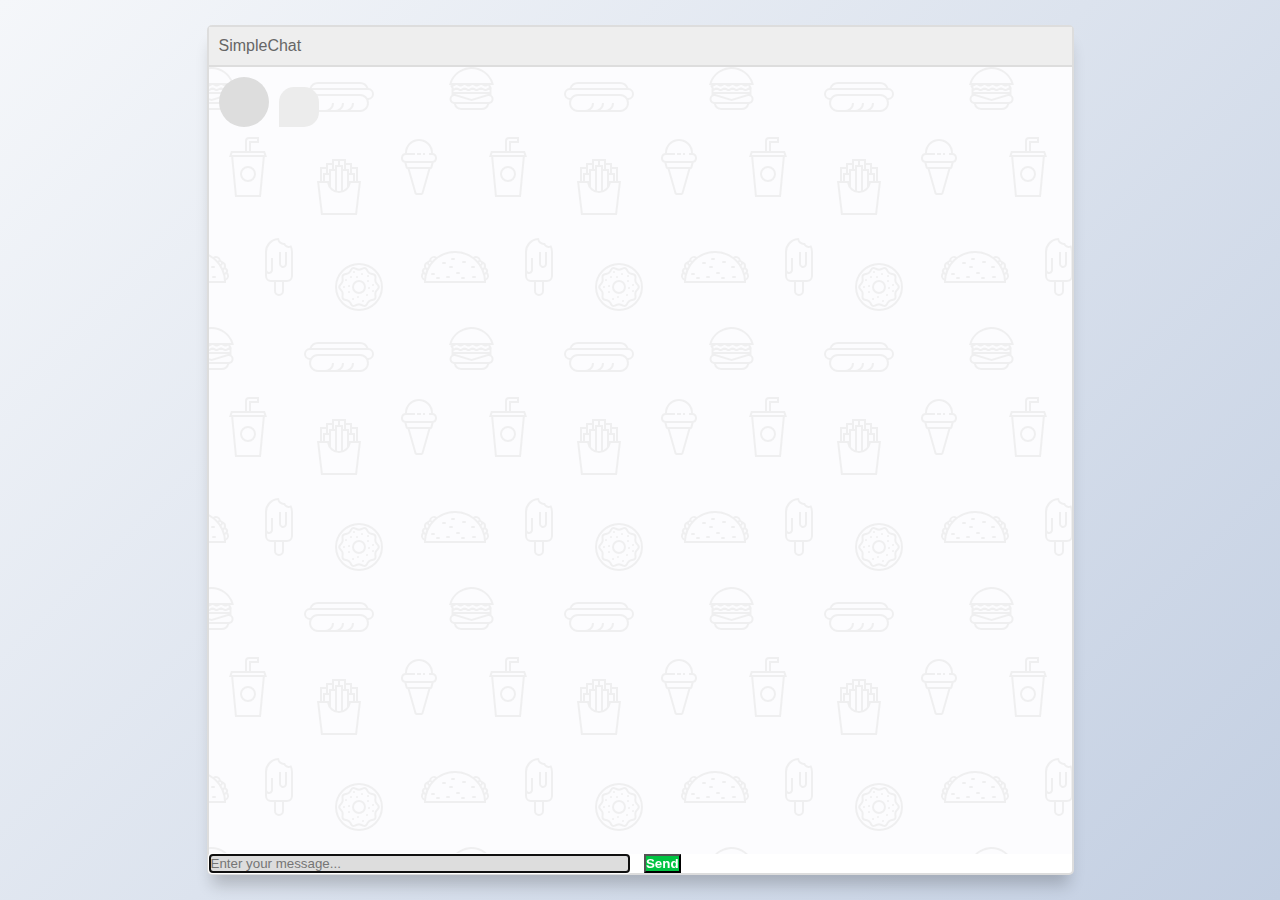
==== WEB16/public/index.html @ 03cee840 "chat" ====
<html>

<head>
<title>EventSource Chatting program</title>
<script src="https://ajax.googleapis.com/ajax/libs/jquery/3.4.1/jquery.min.js"></script>
<script src="chat.js"></script>
<link rel="stylesheet" href="style.css">
</head>

<section class="msger">
  <header class="msger-header">
    <div class="msger-header-title">
      <i class="fas fa-comment-alt"></i> SimpleChat</div>
        <div class="msger-header-options">
      <span><i class="fas fa-cog"></i></span>
    </div>
  </header>

  <main class="msger-chat">
    <div class="msg left-msg">
      <div
       class="msg-img"
       style="background-image: url(https://image.flaticon.com/icons/svg/327/327779.svg)"
      ></div>

      <div class="msg-bubble">
        <div class="msg-info">
          <div class="msg-info-name">
        </div>
        </div>

        <div class="msg-text">
          <div id="chat-log"></div>
        </div>
      </div>
    </div>

      </div>
    </div>
  </main>
        

<form id="input-form">
    <input type="text" id="chat-msg" size="50" class="msger-input" placeholder="Enter your message..." autofocus />
    <button type="submit" value="Send"  class="msger-send-btn"/>Send</button>
</form>

</body>
</html>
---- WEB16/public/style.css ----
:root {
    --body-bg: linear-gradient(135deg, #f5f7fa 0%, #c3cfe2 100%);
    --msger-bg: #fff;
    --border: 2px solid #ddd;
    --left-msg-bg: #ececec;
    --right-msg-bg: #579ffb;
  }
  
  html {
    box-sizing: border-box;
  }
  
  *,
  *:before,
  *:after {
    margin: 0;
    padding: 0;
    box-sizing: inherit;
  }
  
  body {
    display: flex;
    justify-content: center;
    align-items: center;
    height: 100vh;
    background-image: var(--body-bg);
    font-family: Helvetica, sans-serif;
  }
  
  .msger {
    display: flex;
    flex-flow: column wrap;
    justify-content: space-between;
    width: 100%;
    max-width: 867px;
    margin: 25px 10px;
    height: calc(100% - 50px);
    border: var(--border);
    border-radius: 5px;
    background: var(--msger-bg);
    box-shadow: 0 15px 15px -5px rgba(0, 0, 0, 0.2);
  }
  
  .msger-header {
    display: flex;
    justify-content: space-between;
    padding: 10px;
    border-bottom: var(--border);
    background: #eee;
    color: #666;
  }
  
  .msger-chat {
    flex: 1;
    overflow-y: auto;
    padding: 10px;
  }
  .msger-chat::-webkit-scrollbar {
    width: 6px;
  }
  .msger-chat::-webkit-scrollbar-track {
    background: #ddd;
  }
  .msger-chat::-webkit-scrollbar-thumb {
    background: #bdbdbd;
  }
  .msg {
    display: flex;
    align-items: flex-end;
    margin-bottom: 10px;
  }
  .msg:last-of-type {
    margin: 0;
  }
  .msg-img {
    width: 50px;
    height: 50px;
    margin-right: 10px;
    background: #ddd;
    background-repeat: no-repeat;
    background-position: center;
    background-size: cover;
    border-radius: 50%;
  }
  .msg-bubble {
    max-width: 450px;
    padding: 15px;
    border-radius: 15px;
    background: var(--left-msg-bg);
  }
  .msg-info {
    display: flex;
    justify-content: space-between;
    align-items: center;
    margin-bottom: 10px;
  }
  .msg-info-name {
    margin-right: 10px;
    font-weight: bold;
  }
  .msg-info-time {
    font-size: 0.85em;
  }
  
  .left-msg .msg-bubble {
    border-bottom-left-radius: 0;
  }
  
  .right-msg {
    flex-direction: row-reverse;
  }
  .right-msg .msg-bubble {
    background: var(--right-msg-bg);
    color: #fff;
    border-bottom-right-radius: 0;
  }
  .right-msg .msg-img {
    margin: 0 0 0 10px;
  }
  
  .msger-inputarea {
    display: flex;
    padding: 10px;
    border-top: var(--border);
    background: #eee;
  }
  .msger-inputarea * {
    padding: 10px;
    border: none;
    border-radius: 3px;
    font-size: 1em;
  }
  .msger-input {
    flex: 1;
    background: #ddd;
  }
  .msger-send-btn {
    margin-left: 10px;
    background: rgb(0, 196, 65);
    color: #fff;
    font-weight: bold;
    cursor: pointer;
    transition: background 0.23s;
  }
  .msger-send-btn:hover {
    background: rgb(0, 180, 50);
  }
  
  .msger-chat {
    background-color: #fcfcfe;
    background-image: url("data:image/svg+xml,%3Csvg xmlns='http://www.w3.org/2000/svg' width='260' height='260' viewBox='0 0 260 260'%3E%3Cg fill-rule='evenodd'%3E%3Cg fill='%23dddddd' fill-opacity='0.4'%3E%3Cpath d='M24.37 16c.2.65.39 1.32.54 2H21.17l1.17 2.34.45.9-.24.11V28a5 5 0 0 1-2.23 8.94l-.02.06a8 8 0 0 1-7.75 6h-20a8 8 0 0 1-7.74-6l-.02-.06A5 5 0 0 1-17.45 28v-6.76l-.79-1.58-.44-.9.9-.44.63-.32H-20a23.01 23.01 0 0 1 44.37-2zm-36.82 2a1 1 0 0 0-.44.1l-3.1 1.56.89 1.79 1.31-.66a3 3 0 0 1 2.69 0l2.2 1.1a1 1 0 0 0 .9 0l2.21-1.1a3 3 0 0 1 2.69 0l2.2 1.1a1 1 0 0 0 .9 0l2.21-1.1a3 3 0 0 1 2.69 0l2.2 1.1a1 1 0 0 0 .86.02l2.88-1.27a3 3 0 0 1 2.43 0l2.88 1.27a1 1 0 0 0 .85-.02l3.1-1.55-.89-1.79-1.42.71a3 3 0 0 1-2.56.06l-2.77-1.23a1 1 0 0 0-.4-.09h-.01a1 1 0 0 0-.4.09l-2.78 1.23a3 3 0 0 1-2.56-.06l-2.3-1.15a1 1 0 0 0-.45-.11h-.01a1 1 0 0 0-.44.1L.9 19.22a3 3 0 0 1-2.69 0l-2.2-1.1a1 1 0 0 0-.45-.11h-.01a1 1 0 0 0-.44.1l-2.21 1.11a3 3 0 0 1-2.69 0l-2.2-1.1a1 1 0 0 0-.45-.11h-.01zm0-2h-4.9a21.01 21.01 0 0 1 39.61 0h-2.09l-.06-.13-.26.13h-32.31zm30.35 7.68l1.36-.68h1.3v2h-36v-1.15l.34-.17 1.36-.68h2.59l1.36.68a3 3 0 0 0 2.69 0l1.36-.68h2.59l1.36.68a3 3 0 0 0 2.69 0L2.26 23h2.59l1.36.68a3 3 0 0 0 2.56.06l1.67-.74h3.23l1.67.74a3 3 0 0 0 2.56-.06zM-13.82 27l16.37 4.91L18.93 27h-32.75zm-.63 2h.34l16.66 5 16.67-5h.33a3 3 0 1 1 0 6h-34a3 3 0 1 1 0-6zm1.35 8a6 6 0 0 0 5.65 4h20a6 6 0 0 0 5.66-4H-13.1z'/%3E%3Cpath id='path6_fill-copy' d='M284.37 16c.2.65.39 1.32.54 2H281.17l1.17 2.34.45.9-.24.11V28a5 5 0 0 1-2.23 8.94l-.02.06a8 8 0 0 1-7.75 6h-20a8 8 0 0 1-7.74-6l-.02-.06a5 5 0 0 1-2.24-8.94v-6.76l-.79-1.58-.44-.9.9-.44.63-.32H240a23.01 23.01 0 0 1 44.37-2zm-36.82 2a1 1 0 0 0-.44.1l-3.1 1.56.89 1.79 1.31-.66a3 3 0 0 1 2.69 0l2.2 1.1a1 1 0 0 0 .9 0l2.21-1.1a3 3 0 0 1 2.69 0l2.2 1.1a1 1 0 0 0 .9 0l2.21-1.1a3 3 0 0 1 2.69 0l2.2 1.1a1 1 0 0 0 .86.02l2.88-1.27a3 3 0 0 1 2.43 0l2.88 1.27a1 1 0 0 0 .85-.02l3.1-1.55-.89-1.79-1.42.71a3 3 0 0 1-2.56.06l-2.77-1.23a1 1 0 0 0-.4-.09h-.01a1 1 0 0 0-.4.09l-2.78 1.23a3 3 0 0 1-2.56-.06l-2.3-1.15a1 1 0 0 0-.45-.11h-.01a1 1 0 0 0-.44.1l-2.21 1.11a3 3 0 0 1-2.69 0l-2.2-1.1a1 1 0 0 0-.45-.11h-.01a1 1 0 0 0-.44.1l-2.21 1.11a3 3 0 0 1-2.69 0l-2.2-1.1a1 1 0 0 0-.45-.11h-.01zm0-2h-4.9a21.01 21.01 0 0 1 39.61 0h-2.09l-.06-.13-.26.13h-32.31zm30.35 7.68l1.36-.68h1.3v2h-36v-1.15l.34-.17 1.36-.68h2.59l1.36.68a3 3 0 0 0 2.69 0l1.36-.68h2.59l1.36.68a3 3 0 0 0 2.69 0l1.36-.68h2.59l1.36.68a3 3 0 0 0 2.56.06l1.67-.74h3.23l1.67.74a3 3 0 0 0 2.56-.06zM246.18 27l16.37 4.91L278.93 27h-32.75zm-.63 2h.34l16.66 5 16.67-5h.33a3 3 0 1 1 0 6h-34a3 3 0 1 1 0-6zm1.35 8a6 6 0 0 0 5.65 4h20a6 6 0 0 0 5.66-4H246.9z'/%3E%3Cpath d='M159.5 21.02A9 9 0 0 0 151 15h-42a9 9 0 0 0-8.5 6.02 6 6 0 0 0 .02 11.96A8.99 8.99 0 0 0 109 45h42a9 9 0 0 0 8.48-12.02 6 6 0 0 0 .02-11.96zM151 17h-42a7 7 0 0 0-6.33 4h54.66a7 7 0 0 0-6.33-4zm-9.34 26a8.98 8.98 0 0 0 3.34-7h-2a7 7 0 0 1-7 7h-4.34a8.98 8.98 0 0 0 3.34-7h-2a7 7 0 0 1-7 7h-4.34a8.98 8.98 0 0 0 3.34-7h-2a7 7 0 0 1-7 7h-7a7 7 0 1 1 0-14h42a7 7 0 1 1 0 14h-9.34zM109 27a9 9 0 0 0-7.48 4H101a4 4 0 1 1 0-8h58a4 4 0 0 1 0 8h-.52a9 9 0 0 0-7.48-4h-42z'/%3E%3Cpath d='M39 115a8 8 0 1 0 0-16 8 8 0 0 0 0 16zm6-8a6 6 0 1 1-12 0 6 6 0 0 1 12 0zm-3-29v-2h8v-6H40a4 4 0 0 0-4 4v10H22l-1.33 4-.67 2h2.19L26 130h26l3.81-40H58l-.67-2L56 84H42v-6zm-4-4v10h2V74h8v-2h-8a2 2 0 0 0-2 2zm2 12h14.56l.67 2H22.77l.67-2H40zm13.8 4H24.2l3.62 38h22.36l3.62-38z'/%3E%3Cpath d='M129 92h-6v4h-6v4h-6v14h-3l.24 2 3.76 32h36l3.76-32 .24-2h-3v-14h-6v-4h-6v-4h-8zm18 22v-12h-4v4h3v8h1zm-3 0v-6h-4v6h4zm-6 6v-16h-4v19.17c1.6-.7 2.97-1.8 4-3.17zm-6 3.8V100h-4v23.8a10.04 10.04 0 0 0 4 0zm-6-.63V104h-4v16a10.04 10.04 0 0 0 4 3.17zm-6-9.17v-6h-4v6h4zm-6 0v-8h3v-4h-4v12h1zm27-12v-4h-4v4h3v4h1v-4zm-6 0v-8h-4v4h3v4h1zm-6-4v-4h-4v8h1v-4h3zm-6 4v-4h-4v8h1v-4h3zm7 24a12 12 0 0 0 11.83-10h7.92l-3.53 30h-32.44l-3.53-30h7.92A12 12 0 0 0 130 126z'/%3E%3Cpath d='M212 86v2h-4v-2h4zm4 0h-2v2h2v-2zm-20 0v.1a5 5 0 0 0-.56 9.65l.06.25 1.12 4.48a2 2 0 0 0 1.94 1.52h.01l7.02 24.55a2 2 0 0 0 1.92 1.45h4.98a2 2 0 0 0 1.92-1.45l7.02-24.55a2 2 0 0 0 1.95-1.52L224.5 96l.06-.25a5 5 0 0 0-.56-9.65V86a14 14 0 0 0-28 0zm4 0h6v2h-9a3 3 0 1 0 0 6H223a3 3 0 1 0 0-6H220v-2h2a12 12 0 1 0-24 0h2zm-1.44 14l-1-4h24.88l-1 4h-22.88zm8.95 26l-6.86-24h18.7l-6.86 24h-4.98zM150 242a22 22 0 1 0 0-44 22 22 0 0 0 0 44zm24-22a24 24 0 1 1-48 0 24 24 0 0 1 48 0zm-28.38 17.73l2.04-.87a6 6 0 0 1 4.68 0l2.04.87a2 2 0 0 0 2.5-.82l1.14-1.9a6 6 0 0 1 3.79-2.75l2.15-.5a2 2 0 0 0 1.54-2.12l-.19-2.2a6 6 0 0 1 1.45-4.46l1.45-1.67a2 2 0 0 0 0-2.62l-1.45-1.67a6 6 0 0 1-1.45-4.46l.2-2.2a2 2 0 0 0-1.55-2.13l-2.15-.5a6 6 0 0 1-3.8-2.75l-1.13-1.9a2 2 0 0 0-2.5-.8l-2.04.86a6 6 0 0 1-4.68 0l-2.04-.87a2 2 0 0 0-2.5.82l-1.14 1.9a6 6 0 0 1-3.79 2.75l-2.15.5a2 2 0 0 0-1.54 2.12l.19 2.2a6 6 0 0 1-1.45 4.46l-1.45 1.67a2 2 0 0 0 0 2.62l1.45 1.67a6 6 0 0 1 1.45 4.46l-.2 2.2a2 2 0 0 0 1.55 2.13l2.15.5a6 6 0 0 1 3.8 2.75l1.13 1.9a2 2 0 0 0 2.5.8zm2.82.97a4 4 0 0 1 3.12 0l2.04.87a4 4 0 0 0 4.99-1.62l1.14-1.9a4 4 0 0 1 2.53-1.84l2.15-.5a4 4 0 0 0 3.09-4.24l-.2-2.2a4 4 0 0 1 .97-2.98l1.45-1.67a4 4 0 0 0 0-5.24l-1.45-1.67a4 4 0 0 1-.97-2.97l.2-2.2a4 4 0 0 0-3.09-4.25l-2.15-.5a4 4 0 0 1-2.53-1.84l-1.14-1.9a4 4 0 0 0-5-1.62l-2.03.87a4 4 0 0 1-3.12 0l-2.04-.87a4 4 0 0 0-4.99 1.62l-1.14 1.9a4 4 0 0 1-2.53 1.84l-2.15.5a4 4 0 0 0-3.09 4.24l.2 2.2a4 4 0 0 1-.97 2.98l-1.45 1.67a4 4 0 0 0 0 5.24l1.45 1.67a4 4 0 0 1 .97 2.97l-.2 2.2a4 4 0 0 0 3.09 4.25l2.15.5a4 4 0 0 1 2.53 1.84l1.14 1.9a4 4 0 0 0 5 1.62l2.03-.87zM152 207a1 1 0 1 1 2 0 1 1 0 0 1-2 0zm6 2a1 1 0 1 1 2 0 1 1 0 0 1-2 0zm-11 1a1 1 0 1 1 2 0 1 1 0 0 1-2 0zm-6 0a1 1 0 1 1 2 0 1 1 0 0 1-2 0zm3-5a1 1 0 1 1 2 0 1 1 0 0 1-2 0zm-8 8a1 1 0 1 1 2 0 1 1 0 0 1-2 0zm3 6a1 1 0 1 1 2 0 1 1 0 0 1-2 0zm0 6a1 1 0 1 1 2 0 1 1 0 0 1-2 0zm4 7a1 1 0 1 1 2 0 1 1 0 0 1-2 0zm5-2a1 1 0 1 1 2 0 1 1 0 0 1-2 0zm5 4a1 1 0 1 1 2 0 1 1 0 0 1-2 0zm4-6a1 1 0 1 1 2 0 1 1 0 0 1-2 0zm6-4a1 1 0 1 1 2 0 1 1 0 0 1-2 0zm-4-3a1 1 0 1 1 2 0 1 1 0 0 1-2 0zm4-3a1 1 0 1 1 2 0 1 1 0 0 1-2 0zm-5-4a1 1 0 1 1 2 0 1 1 0 0 1-2 0zm-24 6a1 1 0 1 1 2 0 1 1 0 0 1-2 0zm16 5a5 5 0 1 0 0-10 5 5 0 0 0 0 10zm7-5a7 7 0 1 1-14 0 7 7 0 0 1 14 0zm86-29a1 1 0 0 0 0 2h2a1 1 0 0 0 0-2h-2zm19 9a1 1 0 0 1 1-1h2a1 1 0 0 1 0 2h-2a1 1 0 0 1-1-1zm-14 5a1 1 0 0 0 0 2h2a1 1 0 0 0 0-2h-2zm-25 1a1 1 0 0 0 0 2h2a1 1 0 0 0 0-2h-2zm5 4a1 1 0 0 0 0 2h2a1 1 0 0 0 0-2h-2zm9 0a1 1 0 0 1 1-1h2a1 1 0 0 1 0 2h-2a1 1 0 0 1-1-1zm15 1a1 1 0 0 1 1-1h2a1 1 0 0 1 0 2h-2a1 1 0 0 1-1-1zm12-2a1 1 0 0 0 0 2h2a1 1 0 0 0 0-2h-2zm-11-14a1 1 0 0 1 1-1h2a1 1 0 0 1 0 2h-2a1 1 0 0 1-1-1zm-19 0a1 1 0 0 0 0 2h2a1 1 0 0 0 0-2h-2zm6 5a1 1 0 0 1 1-1h2a1 1 0 0 1 0 2h-2a1 1 0 0 1-1-1zm-25 15c0-.47.01-.94.03-1.4a5 5 0 0 1-1.7-8 3.99 3.99 0 0 1 1.88-5.18 5 5 0 0 1 3.4-6.22 3 3 0 0 1 1.46-1.05 5 5 0 0 1 7.76-3.27A30.86 30.86 0 0 1 246 184c6.79 0 13.06 2.18 18.17 5.88a5 5 0 0 1 7.76 3.27 3 3 0 0 1 1.47 1.05 5 5 0 0 1 3.4 6.22 4 4 0 0 1 1.87 5.18 4.98 4.98 0 0 1-1.7 8c.02.46.03.93.03 1.4v1h-62v-1zm.83-7.17a30.9 30.9 0 0 0-.62 3.57 3 3 0 0 1-.61-4.2c.37.28.78.49 1.23.63zm1.49-4.61c-.36.87-.68 1.76-.96 2.68a2 2 0 0 1-.21-3.71c.33.4.73.75 1.17 1.03zm2.32-4.54c-.54.86-1.03 1.76-1.49 2.68a3 3 0 0 1-.07-4.67 3 3 0 0 0 1.56 1.99zm1.14-1.7c.35-.5.72-.98 1.1-1.46a1 1 0 1 0-1.1 1.45zm5.34-5.77c-1.03.86-2 1.79-2.9 2.77a3 3 0 0 0-1.11-.77 3 3 0 0 1 4-2zm42.66 2.77c-.9-.98-1.87-1.9-2.9-2.77a3 3 0 0 1 4.01 2 3 3 0 0 0-1.1.77zm1.34 1.54c.38.48.75.96 1.1 1.45a1 1 0 1 0-1.1-1.45zm3.73 5.84c-.46-.92-.95-1.82-1.5-2.68a3 3 0 0 0 1.57-1.99 3 3 0 0 1-.07 4.67zm1.8 4.53c-.29-.9-.6-1.8-.97-2.67.44-.28.84-.63 1.17-1.03a2 2 0 0 1-.2 3.7zm1.14 5.51c-.14-1.21-.35-2.4-.62-3.57.45-.14.86-.35 1.23-.63a2.99 2.99 0 0 1-.6 4.2zM275 214a29 29 0 0 0-57.97 0h57.96zM72.33 198.12c-.21-.32-.34-.7-.34-1.12v-12h-2v12a4.01 4.01 0 0 0 7.09 2.54c.57-.69.91-1.57.91-2.54v-12h-2v12a1.99 1.99 0 0 1-2 2 2 2 0 0 1-1.66-.88zM75 176c.38 0 .74-.04 1.1-.12a4 4 0 0 0 6.19 2.4A13.94 13.94 0 0 1 84 185v24a6 6 0 0 1-6 6h-3v9a5 5 0 1 1-10 0v-9h-3a6 6 0 0 1-6-6v-24a14 14 0 0 1 14-14 5 5 0 0 0 5 5zm-17 15v12a1.99 1.99 0 0 0 1.22 1.84 2 2 0 0 0 2.44-.72c.21-.32.34-.7.34-1.12v-12h2v12a3.98 3.98 0 0 1-5.35 3.77 3.98 3.98 0 0 1-.65-.3V209a4 4 0 0 0 4 4h16a4 4 0 0 0 4-4v-24c.01-1.53-.23-2.88-.72-4.17-.43.1-.87.16-1.28.17a6 6 0 0 1-5.2-3 7 7 0 0 1-6.47-4.88A12 12 0 0 0 58 185v6zm9 24v9a3 3 0 1 0 6 0v-9h-6z'/%3E%3Cpath d='M-17 191a1 1 0 0 0 0 2h2a1 1 0 0 0 0-2h-2zm19 9a1 1 0 0 1 1-1h2a1 1 0 0 1 0 2H3a1 1 0 0 1-1-1zm-14 5a1 1 0 0 0 0 2h2a1 1 0 0 0 0-2h-2zm-25 1a1 1 0 0 0 0 2h2a1 1 0 0 0 0-2h-2zm5 4a1 1 0 0 0 0 2h2a1 1 0 0 0 0-2h-2zm9 0a1 1 0 0 1 1-1h2a1 1 0 0 1 0 2h-2a1 1 0 0 1-1-1zm15 1a1 1 0 0 1 1-1h2a1 1 0 0 1 0 2h-2a1 1 0 0 1-1-1zm12-2a1 1 0 0 0 0 2h2a1 1 0 0 0 0-2H4zm-11-14a1 1 0 0 1 1-1h2a1 1 0 0 1 0 2h-2a1 1 0 0 1-1-1zm-19 0a1 1 0 0 0 0 2h2a1 1 0 0 0 0-2h-2zm6 5a1 1 0 0 1 1-1h2a1 1 0 0 1 0 2h-2a1 1 0 0 1-1-1zm-25 15c0-.47.01-.94.03-1.4a5 5 0 0 1-1.7-8 3.99 3.99 0 0 1 1.88-5.18 5 5 0 0 1 3.4-6.22 3 3 0 0 1 1.46-1.05 5 5 0 0 1 7.76-3.27A30.86 30.86 0 0 1-14 184c6.79 0 13.06 2.18 18.17 5.88a5 5 0 0 1 7.76 3.27 3 3 0 0 1 1.47 1.05 5 5 0 0 1 3.4 6.22 4 4 0 0 1 1.87 5.18 4.98 4.98 0 0 1-1.7 8c.02.46.03.93.03 1.4v1h-62v-1zm.83-7.17a30.9 30.9 0 0 0-.62 3.57 3 3 0 0 1-.61-4.2c.37.28.78.49 1.23.63zm1.49-4.61c-.36.87-.68 1.76-.96 2.68a2 2 0 0 1-.21-3.71c.33.4.73.75 1.17 1.03zm2.32-4.54c-.54.86-1.03 1.76-1.49 2.68a3 3 0 0 1-.07-4.67 3 3 0 0 0 1.56 1.99zm1.14-1.7c.35-.5.72-.98 1.1-1.46a1 1 0 1 0-1.1 1.45zm5.34-5.77c-1.03.86-2 1.79-2.9 2.77a3 3 0 0 0-1.11-.77 3 3 0 0 1 4-2zm42.66 2.77c-.9-.98-1.87-1.9-2.9-2.77a3 3 0 0 1 4.01 2 3 3 0 0 0-1.1.77zm1.34 1.54c.38.48.75.96 1.1 1.45a1 1 0 1 0-1.1-1.45zm3.73 5.84c-.46-.92-.95-1.82-1.5-2.68a3 3 0 0 0 1.57-1.99 3 3 0 0 1-.07 4.67zm1.8 4.53c-.29-.9-.6-1.8-.97-2.67.44-.28.84-.63 1.17-1.03a2 2 0 0 1-.2 3.7zm1.14 5.51c-.14-1.21-.35-2.4-.62-3.57.45-.14.86-.35 1.23-.63a2.99 2.99 0 0 1-.6 4.2zM15 214a29 29 0 0 0-57.97 0h57.96z'/%3E%3C/g%3E%3C/g%3E%3C/svg%3E");
  }
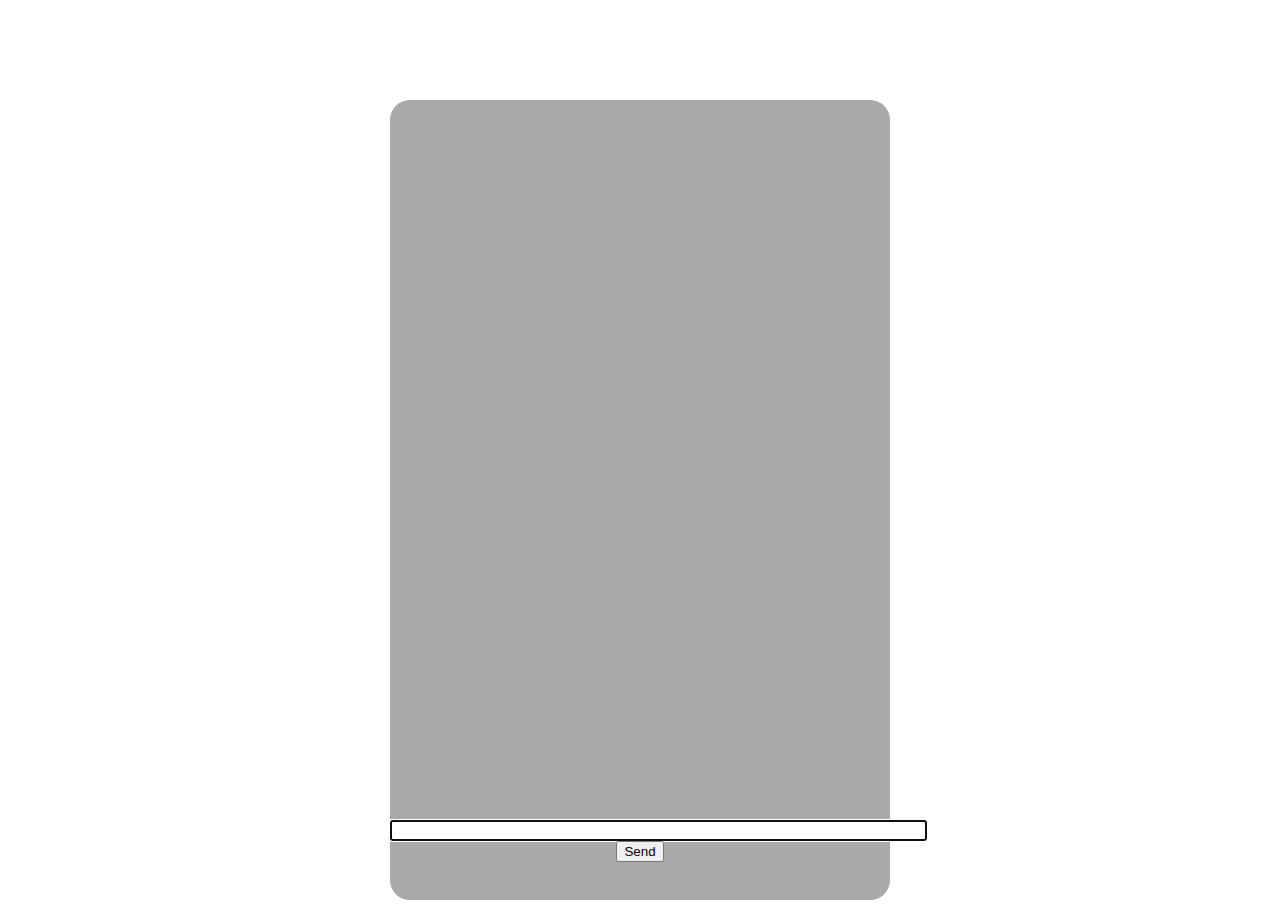
==== commit 9eb93c53: "practice" ====
--- a/WEB16/public/index.html
+++ b/WEB16/public/index.html
@@ -1,48 +1,26 @@
 <html>
 
 <head>
-<title>EventSource Chatting program</title>
-<script src="https://ajax.googleapis.com/ajax/libs/jquery/3.4.1/jquery.min.js"></script>
-<script src="chat.js"></script>
-<link rel="stylesheet" href="style.css">
+    <meta charset="utf-8">
+    <title>EventSource Chatting program</title>
+        <script src="https://ajax.googleapis.com/ajax/libs/jquery/3.4.1/jquery.min.js"></script>
+        <script src="chat.js"></script>
+        <link rel="stylesheet" href="style.css">
 </head>
 
-<section class="msger">
-  <header class="msger-header">
-    <div class="msger-header-title">
-      <i class="fas fa-comment-alt"></i> SimpleChat</div>
-        <div class="msger-header-options">
-      <span><i class="fas fa-cog"></i></span>
-    </div>
-  </header>
-
-  <main class="msger-chat">
-    <div class="msg left-msg">
-      <div
-       class="msg-img"
-       style="background-image: url(https://image.flaticon.com/icons/svg/327/327779.svg)"
-      ></div>
-
-      <div class="msg-bubble">
-        <div class="msg-info">
-          <div class="msg-info-name">
+<body>
+    <div id="main">
+        <div id="chat">
+                <div id="me">
+                    <div id="chat-log"></div>
+                    <div id="user-name"></div>
+                </div>
         </div>
-        </div>
-
-        <div class="msg-text">
-          <div id="chat-log"></div>
-        </div>
-      </div>
-    </div>
-
-      </div>
-    </div>
-  </main>
-        
+    <div>
 
 <form id="input-form">
-    <input type="text" id="chat-msg" size="50" class="msger-input" placeholder="Enter your message..." autofocus />
-    <button type="submit" value="Send"  class="msger-send-btn"/>Send</button>
+    <input type="text" id="chat-msg" size="64" autofocus />
+    <input type="submit" value="Send" />
 </form>
 
 </body>
--- a/WEB16/public/style.css
+++ b/WEB16/public/style.css
@@ -1,152 +1,52 @@
-:root {
-    --body-bg: linear-gradient(135deg, #f5f7fa 0%, #c3cfe2 100%);
-    --msger-bg: #fff;
-    --border: 2px solid #ddd;
-    --left-msg-bg: #ececec;
-    --right-msg-bg: #579ffb;
-  }
-  
-  html {
-    box-sizing: border-box;
-  }
-  
-  *,
-  *:before,
-  *:after {
-    margin: 0;
-    padding: 0;
-    box-sizing: inherit;
-  }
-  
-  body {
-    display: flex;
-    justify-content: center;
-    align-items: center;
-    height: 100vh;
-    background-image: var(--body-bg);
-    font-family: Helvetica, sans-serif;
-  }
-  
-  .msger {
-    display: flex;
-    flex-flow: column wrap;
-    justify-content: space-between;
-    width: 100%;
-    max-width: 867px;
-    margin: 25px 10px;
-    height: calc(100% - 50px);
-    border: var(--border);
-    border-radius: 5px;
-    background: var(--msger-bg);
-    box-shadow: 0 15px 15px -5px rgba(0, 0, 0, 0.2);
-  }
-  
-  .msger-header {
-    display: flex;
-    justify-content: space-between;
-    padding: 10px;
-    border-bottom: var(--border);
-    background: #eee;
-    color: #666;
-  }
-  
-  .msger-chat {
-    flex: 1;
-    overflow-y: auto;
-    padding: 10px;
-  }
-  .msger-chat::-webkit-scrollbar {
-    width: 6px;
-  }
-  .msger-chat::-webkit-scrollbar-track {
-    background: #ddd;
-  }
-  .msger-chat::-webkit-scrollbar-thumb {
-    background: #bdbdbd;
-  }
-  .msg {
-    display: flex;
-    align-items: flex-end;
-    margin-bottom: 10px;
-  }
-  .msg:last-of-type {
-    margin: 0;
-  }
-  .msg-img {
-    width: 50px;
-    height: 50px;
-    margin-right: 10px;
-    background: #ddd;
-    background-repeat: no-repeat;
-    background-position: center;
-    background-size: cover;
-    border-radius: 50%;
-  }
-  .msg-bubble {
-    max-width: 450px;
-    padding: 15px;
-    border-radius: 15px;
-    background: var(--left-msg-bg);
-  }
-  .msg-info {
-    display: flex;
-    justify-content: space-between;
-    align-items: center;
-    margin-bottom: 10px;
-  }
-  .msg-info-name {
-    margin-right: 10px;
-    font-weight: bold;
-  }
-  .msg-info-time {
-    font-size: 0.85em;
-  }
-  
-  .left-msg .msg-bubble {
-    border-bottom-left-radius: 0;
-  }
-  
-  .right-msg {
-    flex-direction: row-reverse;
-  }
-  .right-msg .msg-bubble {
-    background: var(--right-msg-bg);
-    color: #fff;
-    border-bottom-right-radius: 0;
-  }
-  .right-msg .msg-img {
-    margin: 0 0 0 10px;
-  }
-  
-  .msger-inputarea {
-    display: flex;
-    padding: 10px;
-    border-top: var(--border);
-    background: #eee;
-  }
-  .msger-inputarea * {
-    padding: 10px;
-    border: none;
-    border-radius: 3px;
-    font-size: 1em;
-  }
-  .msger-input {
-    flex: 1;
-    background: #ddd;
-  }
-  .msger-send-btn {
-    margin-left: 10px;
-    background: rgb(0, 196, 65);
-    color: #fff;
-    font-weight: bold;
-    cursor: pointer;
-    transition: background 0.23s;
-  }
-  .msger-send-btn:hover {
-    background: rgb(0, 180, 50);
-  }
-  
-  .msger-chat {
-    background-color: #fcfcfe;
-    background-image: url("data:image/svg+xml,%3Csvg xmlns='http://www.w3.org/2000/svg' width='260' height='260' viewBox='0 0 260 260'%3E%3Cg fill-rule='evenodd'%3E%3Cg fill='%23dddddd' fill-opacity='0.4'%3E%3Cpath d='M24.37 16c.2.65.39 1.32.54 2H21.17l1.17 2.34.45.9-.24.11V28a5 5 0 0 1-2.23 8.94l-.02.06a8 8 0 0 1-7.75 6h-20a8 8 0 0 1-7.74-6l-.02-.06A5 5 0 0 1-17.45 28v-6.76l-.79-1.58-.44-.9.9-.44.63-.32H-20a23.01 23.01 0 0 1 44.37-2zm-36.82 2a1 1 0 0 0-.44.1l-3.1 1.56.89 1.79 1.31-.66a3 3 0 0 1 2.69 0l2.2 1.1a1 1 0 0 0 .9 0l2.21-1.1a3 3 0 0 1 2.69 0l2.2 1.1a1 1 0 0 0 .9 0l2.21-1.1a3 3 0 0 1 2.69 0l2.2 1.1a1 1 0 0 0 .86.02l2.88-1.27a3 3 0 0 1 2.43 0l2.88 1.27a1 1 0 0 0 .85-.02l3.1-1.55-.89-1.79-1.42.71a3 3 0 0 1-2.56.06l-2.77-1.23a1 1 0 0 0-.4-.09h-.01a1 1 0 0 0-.4.09l-2.78 1.23a3 3 0 0 1-2.56-.06l-2.3-1.15a1 1 0 0 0-.45-.11h-.01a1 1 0 0 0-.44.1L.9 19.22a3 3 0 0 1-2.69 0l-2.2-1.1a1 1 0 0 0-.45-.11h-.01a1 1 0 0 0-.44.1l-2.21 1.11a3 3 0 0 1-2.69 0l-2.2-1.1a1 1 0 0 0-.45-.11h-.01zm0-2h-4.9a21.01 21.01 0 0 1 39.61 0h-2.09l-.06-.13-.26.13h-32.31zm30.35 7.68l1.36-.68h1.3v2h-36v-1.15l.34-.17 1.36-.68h2.59l1.36.68a3 3 0 0 0 2.69 0l1.36-.68h2.59l1.36.68a3 3 0 0 0 2.69 0L2.26 23h2.59l1.36.68a3 3 0 0 0 2.56.06l1.67-.74h3.23l1.67.74a3 3 0 0 0 2.56-.06zM-13.82 27l16.37 4.91L18.93 27h-32.75zm-.63 2h.34l16.66 5 16.67-5h.33a3 3 0 1 1 0 6h-34a3 3 0 1 1 0-6zm1.35 8a6 6 0 0 0 5.65 4h20a6 6 0 0 0 5.66-4H-13.1z'/%3E%3Cpath id='path6_fill-copy' d='M284.37 16c.2.65.39 1.32.54 2H281.17l1.17 2.34.45.9-.24.11V28a5 5 0 0 1-2.23 8.94l-.02.06a8 8 0 0 1-7.75 6h-20a8 8 0 0 1-7.74-6l-.02-.06a5 5 0 0 1-2.24-8.94v-6.76l-.79-1.58-.44-.9.9-.44.63-.32H240a23.01 23.01 0 0 1 44.37-2zm-36.82 2a1 1 0 0 0-.44.1l-3.1 1.56.89 1.79 1.31-.66a3 3 0 0 1 2.69 0l2.2 1.1a1 1 0 0 0 .9 0l2.21-1.1a3 3 0 0 1 2.69 0l2.2 1.1a1 1 0 0 0 .9 0l2.21-1.1a3 3 0 0 1 2.69 0l2.2 1.1a1 1 0 0 0 .86.02l2.88-1.27a3 3 0 0 1 2.43 0l2.88 1.27a1 1 0 0 0 .85-.02l3.1-1.55-.89-1.79-1.42.71a3 3 0 0 1-2.56.06l-2.77-1.23a1 1 0 0 0-.4-.09h-.01a1 1 0 0 0-.4.09l-2.78 1.23a3 3 0 0 1-2.56-.06l-2.3-1.15a1 1 0 0 0-.45-.11h-.01a1 1 0 0 0-.44.1l-2.21 1.11a3 3 0 0 1-2.69 0l-2.2-1.1a1 1 0 0 0-.45-.11h-.01a1 1 0 0 0-.44.1l-2.21 1.11a3 3 0 0 1-2.69 0l-2.2-1.1a1 1 0 0 0-.45-.11h-.01zm0-2h-4.9a21.01 21.01 0 0 1 39.61 0h-2.09l-.06-.13-.26.13h-32.31zm30.35 7.68l1.36-.68h1.3v2h-36v-1.15l.34-.17 1.36-.68h2.59l1.36.68a3 3 0 0 0 2.69 0l1.36-.68h2.59l1.36.68a3 3 0 0 0 2.69 0l1.36-.68h2.59l1.36.68a3 3 0 0 0 2.56.06l1.67-.74h3.23l1.67.74a3 3 0 0 0 2.56-.06zM246.18 27l16.37 4.91L278.93 27h-32.75zm-.63 2h.34l16.66 5 16.67-5h.33a3 3 0 1 1 0 6h-34a3 3 0 1 1 0-6zm1.35 8a6 6 0 0 0 5.65 4h20a6 6 0 0 0 5.66-4H246.9z'/%3E%3Cpath d='M159.5 21.02A9 9 0 0 0 151 15h-42a9 9 0 0 0-8.5 6.02 6 6 0 0 0 .02 11.96A8.99 8.99 0 0 0 109 45h42a9 9 0 0 0 8.48-12.02 6 6 0 0 0 .02-11.96zM151 17h-42a7 7 0 0 0-6.33 4h54.66a7 7 0 0 0-6.33-4zm-9.34 26a8.98 8.98 0 0 0 3.34-7h-2a7 7 0 0 1-7 7h-4.34a8.98 8.98 0 0 0 3.34-7h-2a7 7 0 0 1-7 7h-4.34a8.98 8.98 0 0 0 3.34-7h-2a7 7 0 0 1-7 7h-7a7 7 0 1 1 0-14h42a7 7 0 1 1 0 14h-9.34zM109 27a9 9 0 0 0-7.48 4H101a4 4 0 1 1 0-8h58a4 4 0 0 1 0 8h-.52a9 9 0 0 0-7.48-4h-42z'/%3E%3Cpath d='M39 115a8 8 0 1 0 0-16 8 8 0 0 0 0 16zm6-8a6 6 0 1 1-12 0 6 6 0 0 1 12 0zm-3-29v-2h8v-6H40a4 4 0 0 0-4 4v10H22l-1.33 4-.67 2h2.19L26 130h26l3.81-40H58l-.67-2L56 84H42v-6zm-4-4v10h2V74h8v-2h-8a2 2 0 0 0-2 2zm2 12h14.56l.67 2H22.77l.67-2H40zm13.8 4H24.2l3.62 38h22.36l3.62-38z'/%3E%3Cpath d='M129 92h-6v4h-6v4h-6v14h-3l.24 2 3.76 32h36l3.76-32 .24-2h-3v-14h-6v-4h-6v-4h-8zm18 22v-12h-4v4h3v8h1zm-3 0v-6h-4v6h4zm-6 6v-16h-4v19.17c1.6-.7 2.97-1.8 4-3.17zm-6 3.8V100h-4v23.8a10.04 10.04 0 0 0 4 0zm-6-.63V104h-4v16a10.04 10.04 0 0 0 4 3.17zm-6-9.17v-6h-4v6h4zm-6 0v-8h3v-4h-4v12h1zm27-12v-4h-4v4h3v4h1v-4zm-6 0v-8h-4v4h3v4h1zm-6-4v-4h-4v8h1v-4h3zm-6 4v-4h-4v8h1v-4h3zm7 24a12 12 0 0 0 11.83-10h7.92l-3.53 30h-32.44l-3.53-30h7.92A12 12 0 0 0 130 126z'/%3E%3Cpath d='M212 86v2h-4v-2h4zm4 0h-2v2h2v-2zm-20 0v.1a5 5 0 0 0-.56 9.65l.06.25 1.12 4.48a2 2 0 0 0 1.94 1.52h.01l7.02 24.55a2 2 0 0 0 1.92 1.45h4.98a2 2 0 0 0 1.92-1.45l7.02-24.55a2 2 0 0 0 1.95-1.52L224.5 96l.06-.25a5 5 0 0 0-.56-9.65V86a14 14 0 0 0-28 0zm4 0h6v2h-9a3 3 0 1 0 0 6H223a3 3 0 1 0 0-6H220v-2h2a12 12 0 1 0-24 0h2zm-1.44 14l-1-4h24.88l-1 4h-22.88zm8.95 26l-6.86-24h18.7l-6.86 24h-4.98zM150 242a22 22 0 1 0 0-44 22 22 0 0 0 0 44zm24-22a24 24 0 1 1-48 0 24 24 0 0 1 48 0zm-28.38 17.73l2.04-.87a6 6 0 0 1 4.68 0l2.04.87a2 2 0 0 0 2.5-.82l1.14-1.9a6 6 0 0 1 3.79-2.75l2.15-.5a2 2 0 0 0 1.54-2.12l-.19-2.2a6 6 0 0 1 1.45-4.46l1.45-1.67a2 2 0 0 0 0-2.62l-1.45-1.67a6 6 0 0 1-1.45-4.46l.2-2.2a2 2 0 0 0-1.55-2.13l-2.15-.5a6 6 0 0 1-3.8-2.75l-1.13-1.9a2 2 0 0 0-2.5-.8l-2.04.86a6 6 0 0 1-4.68 0l-2.04-.87a2 2 0 0 0-2.5.82l-1.14 1.9a6 6 0 0 1-3.79 2.75l-2.15.5a2 2 0 0 0-1.54 2.12l.19 2.2a6 6 0 0 1-1.45 4.46l-1.45 1.67a2 2 0 0 0 0 2.62l1.45 1.67a6 6 0 0 1 1.45 4.46l-.2 2.2a2 2 0 0 0 1.55 2.13l2.15.5a6 6 0 0 1 3.8 2.75l1.13 1.9a2 2 0 0 0 2.5.8zm2.82.97a4 4 0 0 1 3.12 0l2.04.87a4 4 0 0 0 4.99-1.62l1.14-1.9a4 4 0 0 1 2.53-1.84l2.15-.5a4 4 0 0 0 3.09-4.24l-.2-2.2a4 4 0 0 1 .97-2.98l1.45-1.67a4 4 0 0 0 0-5.24l-1.45-1.67a4 4 0 0 1-.97-2.97l.2-2.2a4 4 0 0 0-3.09-4.25l-2.15-.5a4 4 0 0 1-2.53-1.84l-1.14-1.9a4 4 0 0 0-5-1.62l-2.03.87a4 4 0 0 1-3.12 0l-2.04-.87a4 4 0 0 0-4.99 1.62l-1.14 1.9a4 4 0 0 1-2.53 1.84l-2.15.5a4 4 0 0 0-3.09 4.24l.2 2.2a4 4 0 0 1-.97 2.98l-1.45 1.67a4 4 0 0 0 0 5.24l1.45 1.67a4 4 0 0 1 .97 2.97l-.2 2.2a4 4 0 0 0 3.09 4.25l2.15.5a4 4 0 0 1 2.53 1.84l1.14 1.9a4 4 0 0 0 5 1.62l2.03-.87zM152 207a1 1 0 1 1 2 0 1 1 0 0 1-2 0zm6 2a1 1 0 1 1 2 0 1 1 0 0 1-2 0zm-11 1a1 1 0 1 1 2 0 1 1 0 0 1-2 0zm-6 0a1 1 0 1 1 2 0 1 1 0 0 1-2 0zm3-5a1 1 0 1 1 2 0 1 1 0 0 1-2 0zm-8 8a1 1 0 1 1 2 0 1 1 0 0 1-2 0zm3 6a1 1 0 1 1 2 0 1 1 0 0 1-2 0zm0 6a1 1 0 1 1 2 0 1 1 0 0 1-2 0zm4 7a1 1 0 1 1 2 0 1 1 0 0 1-2 0zm5-2a1 1 0 1 1 2 0 1 1 0 0 1-2 0zm5 4a1 1 0 1 1 2 0 1 1 0 0 1-2 0zm4-6a1 1 0 1 1 2 0 1 1 0 0 1-2 0zm6-4a1 1 0 1 1 2 0 1 1 0 0 1-2 0zm-4-3a1 1 0 1 1 2 0 1 1 0 0 1-2 0zm4-3a1 1 0 1 1 2 0 1 1 0 0 1-2 0zm-5-4a1 1 0 1 1 2 0 1 1 0 0 1-2 0zm-24 6a1 1 0 1 1 2 0 1 1 0 0 1-2 0zm16 5a5 5 0 1 0 0-10 5 5 0 0 0 0 10zm7-5a7 7 0 1 1-14 0 7 7 0 0 1 14 0zm86-29a1 1 0 0 0 0 2h2a1 1 0 0 0 0-2h-2zm19 9a1 1 0 0 1 1-1h2a1 1 0 0 1 0 2h-2a1 1 0 0 1-1-1zm-14 5a1 1 0 0 0 0 2h2a1 1 0 0 0 0-2h-2zm-25 1a1 1 0 0 0 0 2h2a1 1 0 0 0 0-2h-2zm5 4a1 1 0 0 0 0 2h2a1 1 0 0 0 0-2h-2zm9 0a1 1 0 0 1 1-1h2a1 1 0 0 1 0 2h-2a1 1 0 0 1-1-1zm15 1a1 1 0 0 1 1-1h2a1 1 0 0 1 0 2h-2a1 1 0 0 1-1-1zm12-2a1 1 0 0 0 0 2h2a1 1 0 0 0 0-2h-2zm-11-14a1 1 0 0 1 1-1h2a1 1 0 0 1 0 2h-2a1 1 0 0 1-1-1zm-19 0a1 1 0 0 0 0 2h2a1 1 0 0 0 0-2h-2zm6 5a1 1 0 0 1 1-1h2a1 1 0 0 1 0 2h-2a1 1 0 0 1-1-1zm-25 15c0-.47.01-.94.03-1.4a5 5 0 0 1-1.7-8 3.99 3.99 0 0 1 1.88-5.18 5 5 0 0 1 3.4-6.22 3 3 0 0 1 1.46-1.05 5 5 0 0 1 7.76-3.27A30.86 30.86 0 0 1 246 184c6.79 0 13.06 2.18 18.17 5.88a5 5 0 0 1 7.76 3.27 3 3 0 0 1 1.47 1.05 5 5 0 0 1 3.4 6.22 4 4 0 0 1 1.87 5.18 4.98 4.98 0 0 1-1.7 8c.02.46.03.93.03 1.4v1h-62v-1zm.83-7.17a30.9 30.9 0 0 0-.62 3.57 3 3 0 0 1-.61-4.2c.37.28.78.49 1.23.63zm1.49-4.61c-.36.87-.68 1.76-.96 2.68a2 2 0 0 1-.21-3.71c.33.4.73.75 1.17 1.03zm2.32-4.54c-.54.86-1.03 1.76-1.49 2.68a3 3 0 0 1-.07-4.67 3 3 0 0 0 1.56 1.99zm1.14-1.7c.35-.5.72-.98 1.1-1.46a1 1 0 1 0-1.1 1.45zm5.34-5.77c-1.03.86-2 1.79-2.9 2.77a3 3 0 0 0-1.11-.77 3 3 0 0 1 4-2zm42.66 2.77c-.9-.98-1.87-1.9-2.9-2.77a3 3 0 0 1 4.01 2 3 3 0 0 0-1.1.77zm1.34 1.54c.38.48.75.96 1.1 1.45a1 1 0 1 0-1.1-1.45zm3.73 5.84c-.46-.92-.95-1.82-1.5-2.68a3 3 0 0 0 1.57-1.99 3 3 0 0 1-.07 4.67zm1.8 4.53c-.29-.9-.6-1.8-.97-2.67.44-.28.84-.63 1.17-1.03a2 2 0 0 1-.2 3.7zm1.14 5.51c-.14-1.21-.35-2.4-.62-3.57.45-.14.86-.35 1.23-.63a2.99 2.99 0 0 1-.6 4.2zM275 214a29 29 0 0 0-57.97 0h57.96zM72.33 198.12c-.21-.32-.34-.7-.34-1.12v-12h-2v12a4.01 4.01 0 0 0 7.09 2.54c.57-.69.91-1.57.91-2.54v-12h-2v12a1.99 1.99 0 0 1-2 2 2 2 0 0 1-1.66-.88zM75 176c.38 0 .74-.04 1.1-.12a4 4 0 0 0 6.19 2.4A13.94 13.94 0 0 1 84 185v24a6 6 0 0 1-6 6h-3v9a5 5 0 1 1-10 0v-9h-3a6 6 0 0 1-6-6v-24a14 14 0 0 1 14-14 5 5 0 0 0 5 5zm-17 15v12a1.99 1.99 0 0 0 1.22 1.84 2 2 0 0 0 2.44-.72c.21-.32.34-.7.34-1.12v-12h2v12a3.98 3.98 0 0 1-5.35 3.77 3.98 3.98 0 0 1-.65-.3V209a4 4 0 0 0 4 4h16a4 4 0 0 0 4-4v-24c.01-1.53-.23-2.88-.72-4.17-.43.1-.87.16-1.28.17a6 6 0 0 1-5.2-3 7 7 0 0 1-6.47-4.88A12 12 0 0 0 58 185v6zm9 24v9a3 3 0 1 0 6 0v-9h-6z'/%3E%3Cpath d='M-17 191a1 1 0 0 0 0 2h2a1 1 0 0 0 0-2h-2zm19 9a1 1 0 0 1 1-1h2a1 1 0 0 1 0 2H3a1 1 0 0 1-1-1zm-14 5a1 1 0 0 0 0 2h2a1 1 0 0 0 0-2h-2zm-25 1a1 1 0 0 0 0 2h2a1 1 0 0 0 0-2h-2zm5 4a1 1 0 0 0 0 2h2a1 1 0 0 0 0-2h-2zm9 0a1 1 0 0 1 1-1h2a1 1 0 0 1 0 2h-2a1 1 0 0 1-1-1zm15 1a1 1 0 0 1 1-1h2a1 1 0 0 1 0 2h-2a1 1 0 0 1-1-1zm12-2a1 1 0 0 0 0 2h2a1 1 0 0 0 0-2H4zm-11-14a1 1 0 0 1 1-1h2a1 1 0 0 1 0 2h-2a1 1 0 0 1-1-1zm-19 0a1 1 0 0 0 0 2h2a1 1 0 0 0 0-2h-2zm6 5a1 1 0 0 1 1-1h2a1 1 0 0 1 0 2h-2a1 1 0 0 1-1-1zm-25 15c0-.47.01-.94.03-1.4a5 5 0 0 1-1.7-8 3.99 3.99 0 0 1 1.88-5.18 5 5 0 0 1 3.4-6.22 3 3 0 0 1 1.46-1.05 5 5 0 0 1 7.76-3.27A30.86 30.86 0 0 1-14 184c6.79 0 13.06 2.18 18.17 5.88a5 5 0 0 1 7.76 3.27 3 3 0 0 1 1.47 1.05 5 5 0 0 1 3.4 6.22 4 4 0 0 1 1.87 5.18 4.98 4.98 0 0 1-1.7 8c.02.46.03.93.03 1.4v1h-62v-1zm.83-7.17a30.9 30.9 0 0 0-.62 3.57 3 3 0 0 1-.61-4.2c.37.28.78.49 1.23.63zm1.49-4.61c-.36.87-.68 1.76-.96 2.68a2 2 0 0 1-.21-3.71c.33.4.73.75 1.17 1.03zm2.32-4.54c-.54.86-1.03 1.76-1.49 2.68a3 3 0 0 1-.07-4.67 3 3 0 0 0 1.56 1.99zm1.14-1.7c.35-.5.72-.98 1.1-1.46a1 1 0 1 0-1.1 1.45zm5.34-5.77c-1.03.86-2 1.79-2.9 2.77a3 3 0 0 0-1.11-.77 3 3 0 0 1 4-2zm42.66 2.77c-.9-.98-1.87-1.9-2.9-2.77a3 3 0 0 1 4.01 2 3 3 0 0 0-1.1.77zm1.34 1.54c.38.48.75.96 1.1 1.45a1 1 0 1 0-1.1-1.45zm3.73 5.84c-.46-.92-.95-1.82-1.5-2.68a3 3 0 0 0 1.57-1.99 3 3 0 0 1-.07 4.67zm1.8 4.53c-.29-.9-.6-1.8-.97-2.67.44-.28.84-.63 1.17-1.03a2 2 0 0 1-.2 3.7zm1.14 5.51c-.14-1.21-.35-2.4-.62-3.57.45-.14.86-.35 1.23-.63a2.99 2.99 0 0 1-.6 4.2zM15 214a29 29 0 0 0-57.97 0h57.96z'/%3E%3C/g%3E%3C/g%3E%3C/svg%3E");
-  }+#main {
+  margin: auto;
+  margin-top: 100px;
+  border-radius: 20px;
+  background-color: darkgray;
+  text-align: center;
+  width: 500px;
+  height: 800px;
+}
+
+/* 채팅 영역 */
+#chat {
+  height: 90%;
+  width: 100%;
+  overflow-y: auto;
+}
+
+/* 접속 알림 */
+.connect {
+  width: 90%;
+  margin: auto;
+  background-color: rgb(140, 127, 255);
+  text-align: center;
+  margin-top: 10px;
+}
+
+/* 접속 종료 알림 */
+.disconnect {
+  width: 90%;
+  margin: auto;
+  background-color: indianred;
+  text-align: center;
+  margin-top: 10px;
+}
+
+/* 내가 보낸 메시지 */
+#me {
+  width: 90%;
+  margin: auto;
+  background-color: rgb(197, 75, 75);
+  border-radius: 5px;
+  margin-top: 10px;
+}
+
+/* 상대방이 보낸 메시지 */
+.other {
+  width: 90%;
+  margin: auto;
+  background-color: rgb(24, 71, 172);
+  border-radius: 5px;
+  margin-top: 10px;
+}